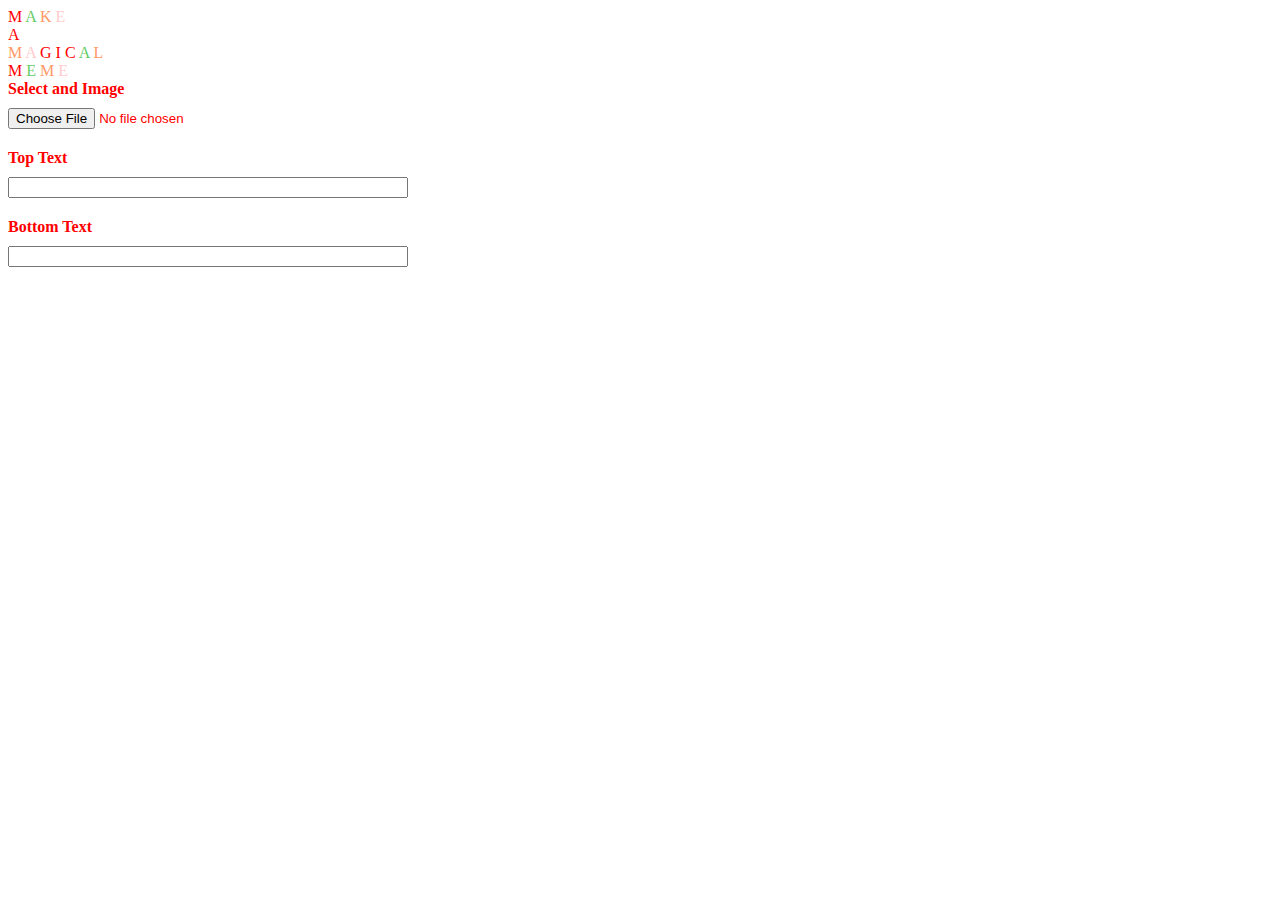
==== Hatchways/Hatch.html @ 6f016616 "who thin" ====
<!DOCTYPE html>
<html lang="en">

<head>
    <meta charset="UTF-8">
    <meta name="viewport" content="width=device-width, initial-scale=1.0">
    <meta http-equic="X-UA-Compatible" content="ie=edge">
    <title>Generator </title>
    <style>
        .meme-generator {
            margine: 20px auto;
            width: 400px;
            font-family: sans=serif;
        }

        .meme-generator label {
            display: block;
            font-weight: bold;
            margin-bottom: 10px;
        }

        .meme-generator input {
            width: 100%;
            box-sizing: border-box;
            margin-bottom: 20px;
        }

        #meme {
            width: 100%
        }
    </style>
    <link rel="stylesheet" href="lover.css">

</head>

<body>
    <div class="center" <span style="color:#FF0000">M</span>
        <span style="color:#66CC66">A</span>
        <span style="color:#FF9966">K</span>
        <span style="color:#FFCCCC">E</span>
        <span style="color:#FF0066"><br></span>
        <span style="color:#FF0000">A</span>
        <span style="color:#66CC66"><br></span>
        <span style="color:#FF9966">M</span>
        <span style="color:#FFCCCC">A</span>
        <span style="color:#FF0000">G</span>
        <span style="color:#FF0000">I</span>
        <span style="color:#FF0000">C</span>
        <span style="color:#66CC66">A</span>
        <span style="color:#FF9966">L</span>
        <span style="color:#FFCCCC"><br></span>
        <span style="color:#FF0000">M</span>
        <span style="color:#66CC66">E</span>
        <span style="color:#FF9966">M</span>
        <span style="color:#FFCCCC">E</span>

        <div class="meme-generator">
            <label> Select and Image </label>
            <input type="file" id="imageFileInput">
            <label> Top Text </label>
            <Input type="text" id="topText">
            <label> Bottom Text </label>
            <Input type="text" id="bottomText">

            <canvas id="meme"></canvas>
        </div>
        <script src="hatch.js"></script>

</body>

</html>
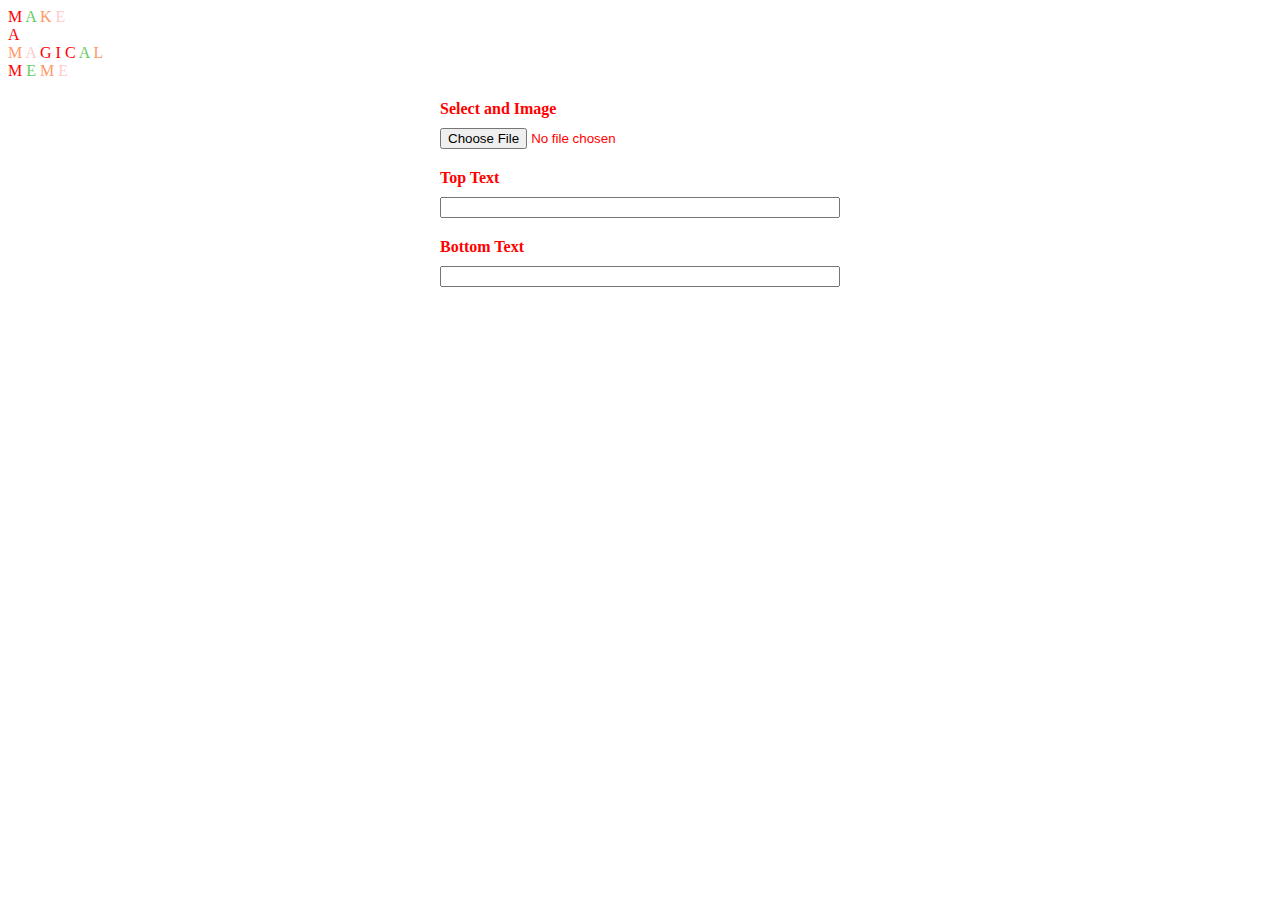
==== commit 2e3df003: "k" ====
--- a/Hatchways/Hatch.html
+++ b/Hatchways/Hatch.html
@@ -8,7 +8,7 @@
     <title>Generator </title>
     <style>
         .meme-generator {
-            margine: 20px auto;
+            margin: 20px auto;
             width: 400px;
             font-family: sans=serif;
         }
--- a/Hatchways/lover.css
+++ b/Hatchways/lover.css
@@ -0,0 +1,21 @@
+.meme-generator {
+    margin: 20px auto;
+    width: 400px;
+    font-family: sans=serif;
+}
+
+.meme-generator label {
+    display: block;
+    font-weight: bold;
+    margin-bottom: 10px;
+}
+
+.meme-generator input {
+    width: 100%;
+    box-sizing: border-box;
+    margin-bottom: 20px;
+}
+
+#meme {
+    width: 100%
+}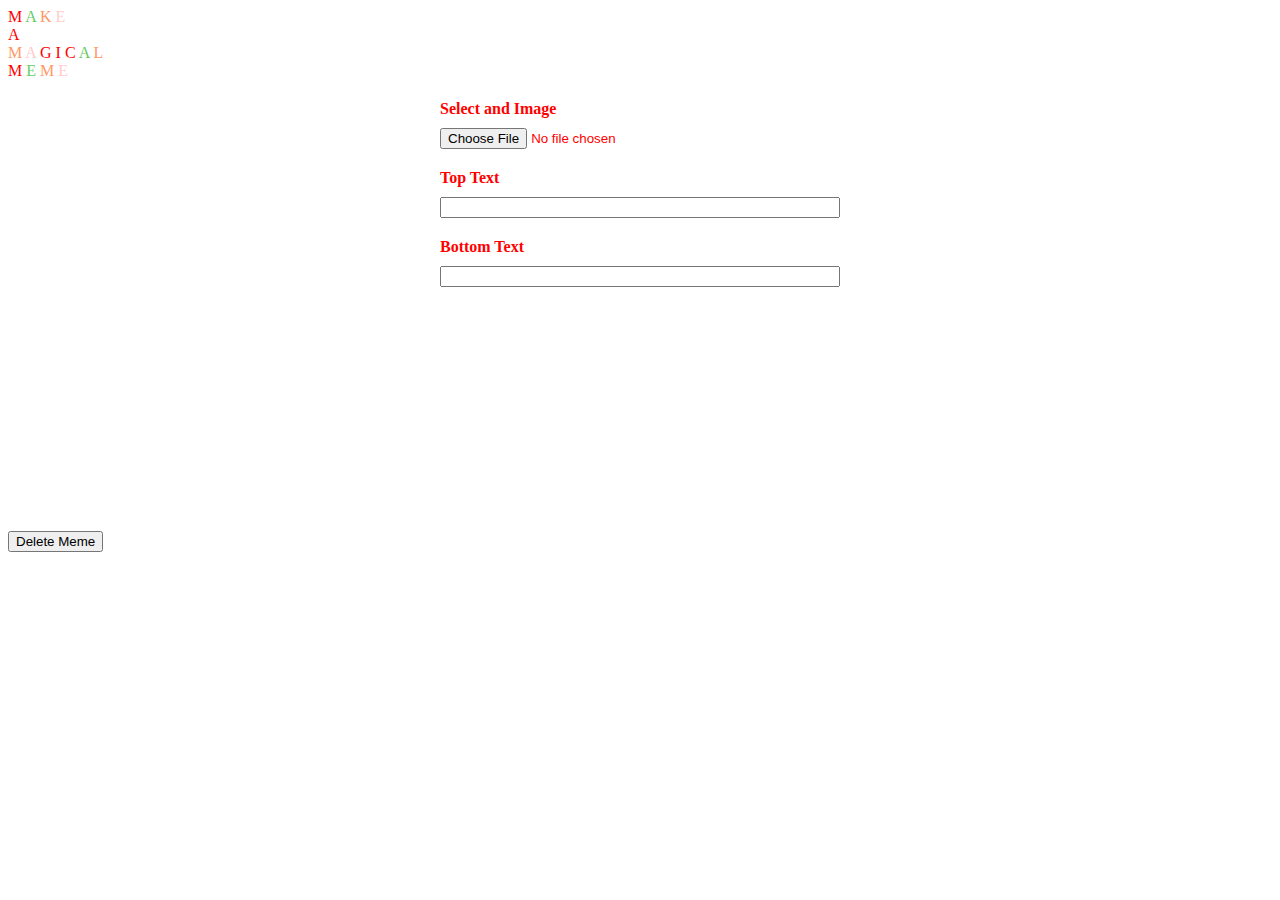
==== commit bcc1d3f1: "changes" ====
--- a/Hatchways/Hatch.html
+++ b/Hatchways/Hatch.html
@@ -63,9 +63,16 @@
             <Input type="text" id="bottomText">
 
             <canvas id="meme"></canvas>
+            
         </div>
-        <script src="hatch.js"></script>
 
+        <div>
+            <p class="button"></p>
+            <button onclick="delete()"> Delete Meme</button>
+
+        </div>
+
+       
 </body>
 
 </html>--- a/Hatchways/lover.css
+++ b/Hatchways/lover.css
@@ -18,4 +18,5 @@
 
 #meme {
     width: 100%
-}+}
+
